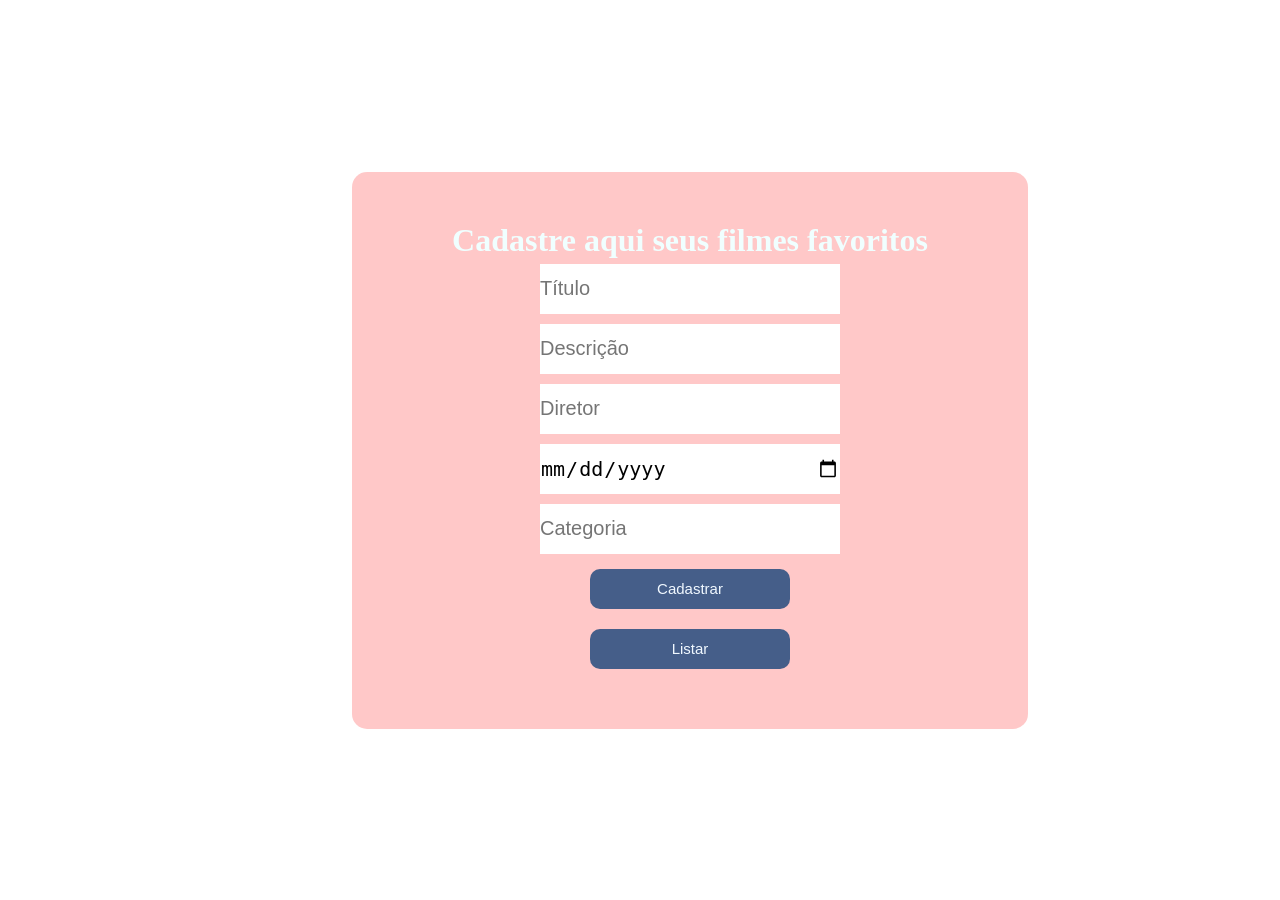
==== Projeto-Revisão-Objeto/index.html @ c116ca12 "Aula 06 correção" ====
<!DOCTYPE html>
<html lang="en">
<head>
    <meta charset="UTF-8">
    <meta http-equiv="X-UA-Compatible" content="IE=edge">
    <meta name="viewport" content="width=device-width, initial-scale=1.0">
    <title>Cadastramento de filmes</title>
    <link rel="stylesheet" href="../Projeto-Revisão-Objeto/styles/index.css">
</head>
<body>
    <div id="page">
        <main>
            <div id="questionario">
                <div id="perguntas">
                    <h1>Cadastre aqui seus filmes favoritos</h1>
                    <input type="text" id="titulo" placeholder="Título">
                    <input type="text" id="descricao" placeholder="Descrição">
                    <input type="text" id="diretor" placeholder="Diretor">
                    <input type="date" id="lancamento" placeholder="Lançamento">
                    <input type="text" id="categoria" placeholder="Categoria">
                    <button type="button">Cadastrar</button>
                    <button type="button">Listar</button>
                </div>
            </div>
        </main>
    </div>
    <script src="../Projeto-Revisão-Objeto/js/script.js"></script>
</body>
</html>
---- Projeto-Revisão-Objeto/styles/index.css ----
*{
    margin: 0%;
    padding: 0%;
}

#page{
    background-image: url(../images/fundo.jpg);
    background-size: cover;
    background-position:center;
    background-repeat: no-repeat;
    width: 100%;
    height: 100vh;
    align-items: center;
    justify-content: center;
    display: flex;
    flex-direction: column;
}

#perguntas{
    width: 100%;
    height: auto;
    align-items: center;
    display: flex;
    flex-direction: column;
}

input{
    border: none;
    margin: 5px;
    width: 300px;
    height: 50px;
    font-size: 20px;
}

h1{
    color: azure;
}

#questionario{
    width: 100%;
    height: auto;
    align-items: center;
    background-color: rgba(255, 4, 0, 0.216);
    display: flex;
    flex-direction: column;
    border-radius: 15px;
    padding: 50px;
}
button{
    width: 200px;
    height: 40px;
    border: none;
    margin: 10px;
    font-size: 15px;
    color: aliceblue;
    background-color: #455e89;
    border-radius: 10px;
}
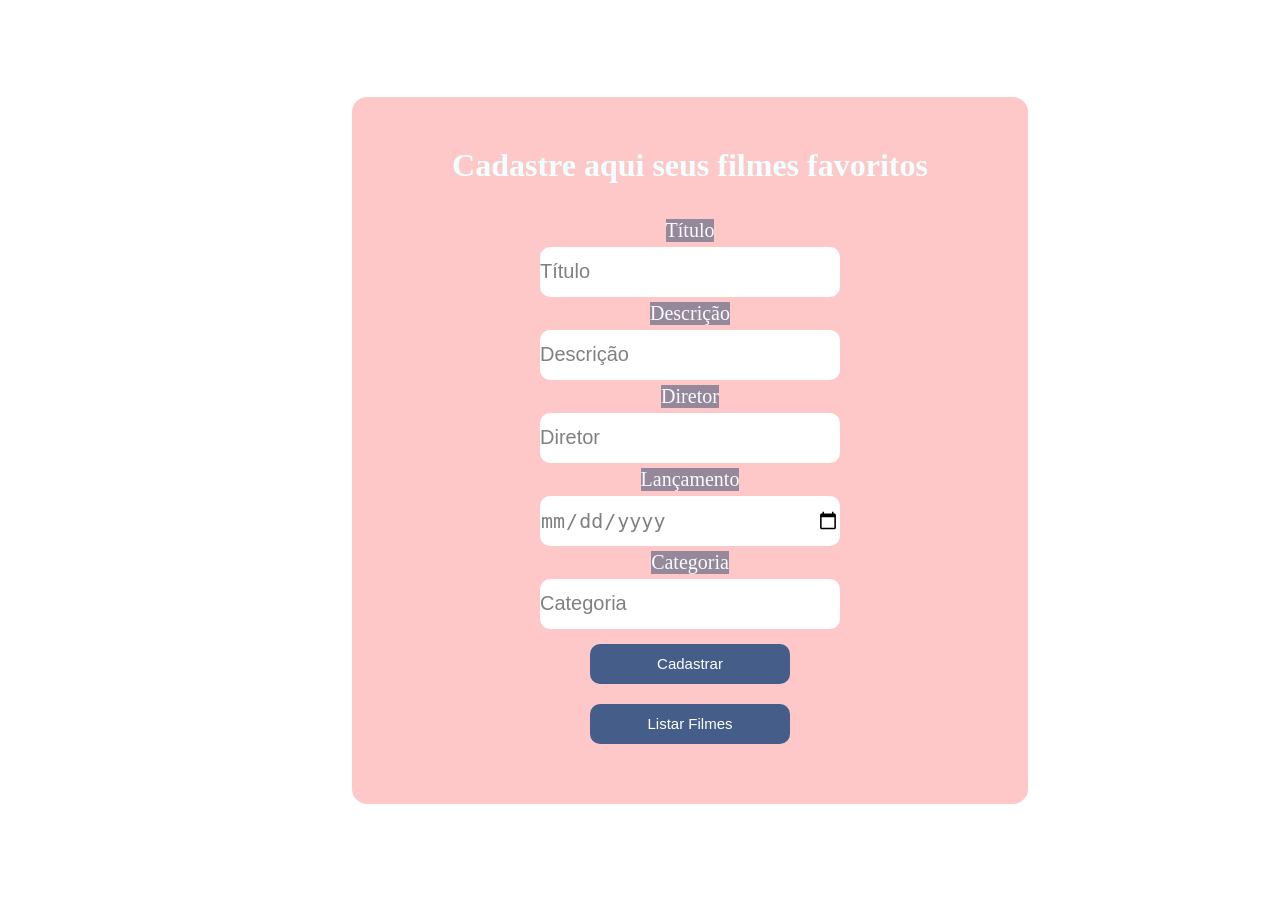
==== commit adbab86e: "revisão" ====
--- a/Projeto-Revisão-Objeto/index.html
+++ b/Projeto-Revisão-Objeto/index.html
@@ -13,14 +13,27 @@
             <div id="questionario">
                 <div id="perguntas">
                     <h1>Cadastre aqui seus filmes favoritos</h1>
+                    <label for="titulo">Título</label>
                     <input type="text" id="titulo" placeholder="Título">
+
+                    <label for="titulo">Descrição</label>
                     <input type="text" id="descricao" placeholder="Descrição">
+
+                    <label for="titulo">Diretor</label>
                     <input type="text" id="diretor" placeholder="Diretor">
+
+                    <label for="titulo">Lançamento</label>
                     <input type="date" id="lancamento" placeholder="Lançamento">
+
+                    <label for="titulo">Categoria</label>
                     <input type="text" id="categoria" placeholder="Categoria">
-                    <button type="button">Cadastrar</button>
-                    <button type="button">Listar</button>
+
+                    <button type="button" id="btnCadastrar">Cadastrar</button>
+                    
+                    <button type="button" id="btnListar">Listar Filmes</button>
                 </div>
+                <div id="Listar"></div>
+                    <div class="filme" id="templateFilme">
             </div>
         </main>
     </div>
--- a/Projeto-Revisão-Objeto/styles/index.css
+++ b/Projeto-Revisão-Objeto/styles/index.css
@@ -30,10 +30,23 @@
     width: 300px;
     height: 50px;
     font-size: 20px;
+    border-radius: 10px;
+    color: grey;
+}
+
+input::placeholder{
+    color: grey;
+}
+
+label{
+    color: #f9fbfe;
+    font-size: 20px;
+    background-color: #354f7086;
 }
 
 h1{
     color: azure;
+    margin-bottom: 35px;
 }
 
 #questionario{
@@ -52,7 +65,20 @@
     border: none;
     margin: 10px;
     font-size: 15px;
-    color: aliceblue;
+    color: #ffff;
     background-color: #455e89;
     border-radius: 10px;
+}
+
+button:hover{
+    background-color: #355070;
+    transition: 0.3s;
+    color: aliceblue;
+}
+
+button:active{
+
+}
+button:focus{
+    
 }
